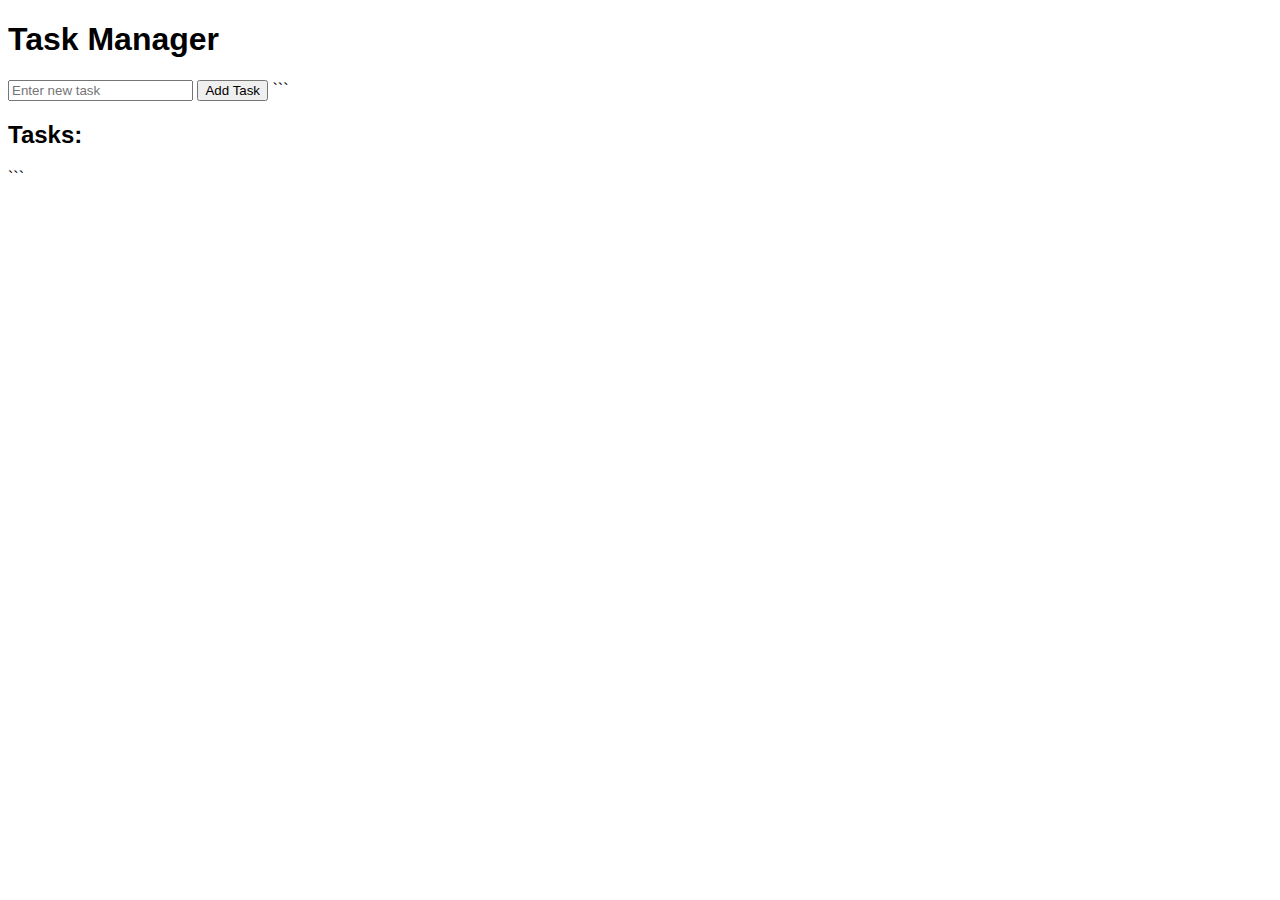
==== index.html @ ba6684c1 "todoapp" ====
<!DOCTYPE html>
<html lang="en">
<head>
<meta charset="UTF-8">
<meta name="viewport" content="width=device-width, initial-scale=1.0">
<title>Task Manager (Function-based)</title>
<style>
body { font-family: Arial, sans-serif; }
.task-complete { text-decoration: line-through; color: green; }
.task { margin-bottom: 10px; }
.delete-btn { color: red; cursor: pointer; }
</style>
</head>
<body>
<h1>Task Manager</h1>
<input type="text" id="taskInput" placeholder="Enter new task">
<button id="addTaskBtn">Add Task</button>

```
<h2>Tasks:</h2>
<div id="taskList"></div>

<script>
    // ES6 arrow function to get tasks from localStorage
    const getTasks = () => JSON.parse(localStorage.getItem('tasks')) || [];

    // Save tasks back to localStorage
    const saveTasks = tasks => localStorage.setItem('tasks', JSON.stringify(tasks));

    // Add new task
    const addTask = (taskText) => {
        const tasks = getTasks();
        const newTask = {
            id: Date.now(),
            text: taskText,
            completed: false
        };
        tasks.push(newTask);
        saveTasks(tasks);
        renderTasks();
    };

    // Delete task
    const deleteTask = (taskId) => {
        let tasks = getTasks();
        tasks = tasks.filter(task => task.id !== taskId);
        saveTasks(tasks);
        renderTasks();
    };


    // Toggle task completion
    const toggleTaskCompletion = (taskId) => {
        let tasks = getTasks();
        tasks = tasks.map(task =>
            task.id === taskId ? { ...task, completed: !task.completed } : task
        );
        saveTasks(tasks);
        renderTasks();
    };

    // Render tasks dynamically
    const renderTasks = () => {
        const tasks = getTasks();
        const taskList = document.getElementById('taskList');
        taskList.innerHTML = tasks.map(({ id, text, completed }) => `
            <div class="task ${completed ? 'task-complete' : ''}">
                ${text}
                <button class="delete-btn" onclick="deleteTask(${id})">Delete</button>
                <button onclick="toggleComplete(${id})">
                    ${completed ? 'Undo' : 'Complete'}
                </button>
            </div>
        `).join('');
    };

    // Event listener for adding a task
    document.getElementById('addTaskBtn').addEventListener('click', () => {
        const taskInput = document.getElementById('taskInput');
        const taskText = taskInput.value.trim();
        if (taskText) {
            addTask(taskText);
            taskInput.value = '';
        }
    });

    // Global functions for task actions (for onclick)
    window.deleteTask = deleteTask;
    window.toggleComplete = toggleTaskCompletion;

    // Initial rendering of tasks
    renderTasks();
</script>

```

</body>
</html>
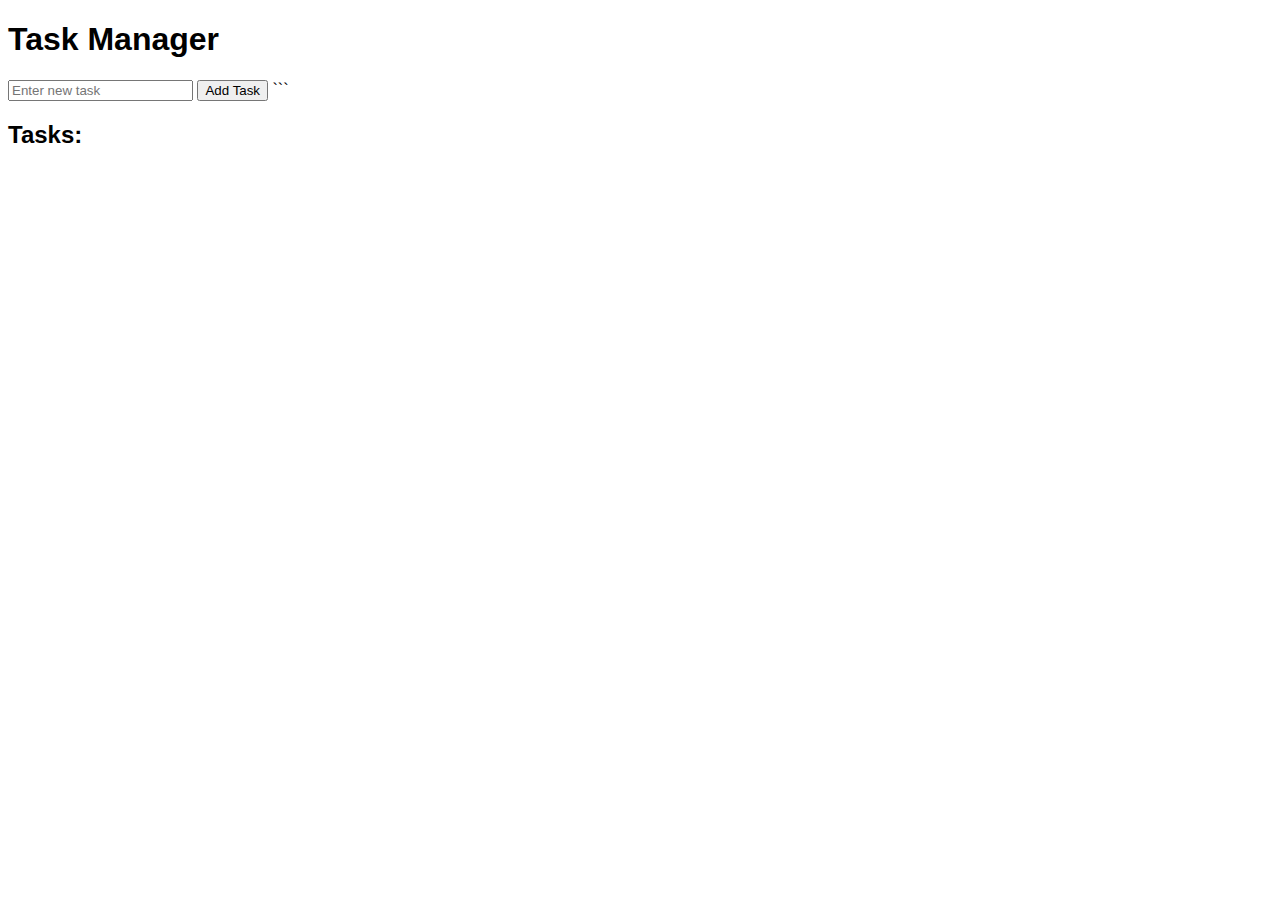
==== commit a72d4a9c: "fix" ====
--- a/index.html
+++ b/index.html
@@ -92,7 +92,5 @@
     renderTasks();
 </script>
 
-```
-
 </body>
 </html>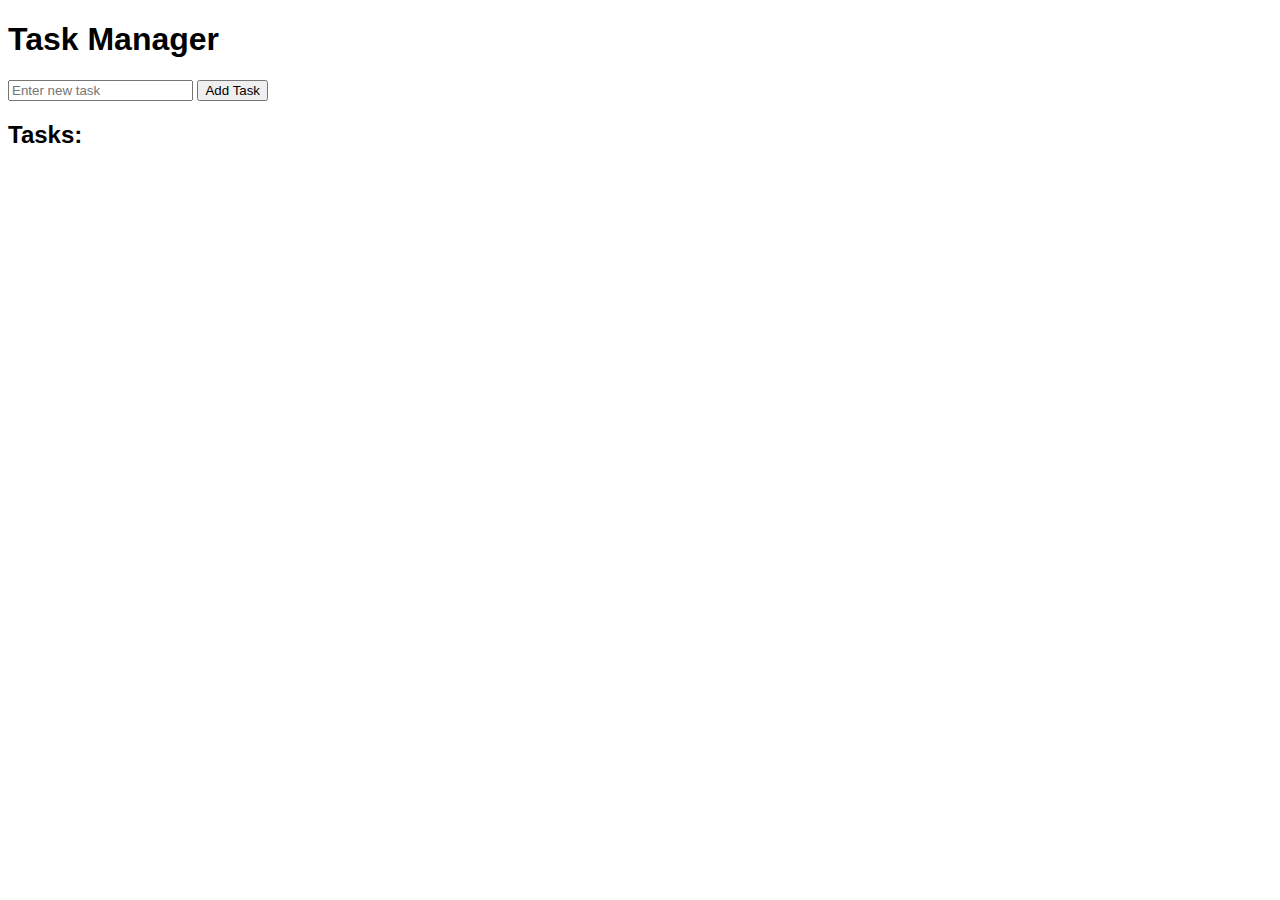
==== commit 0945a243: "fix" ====
--- a/index.html
+++ b/index.html
@@ -15,8 +15,6 @@
 <h1>Task Manager</h1>
 <input type="text" id="taskInput" placeholder="Enter new task">
 <button id="addTaskBtn">Add Task</button>
-
-```
 <h2>Tasks:</h2>
 <div id="taskList"></div>
 
